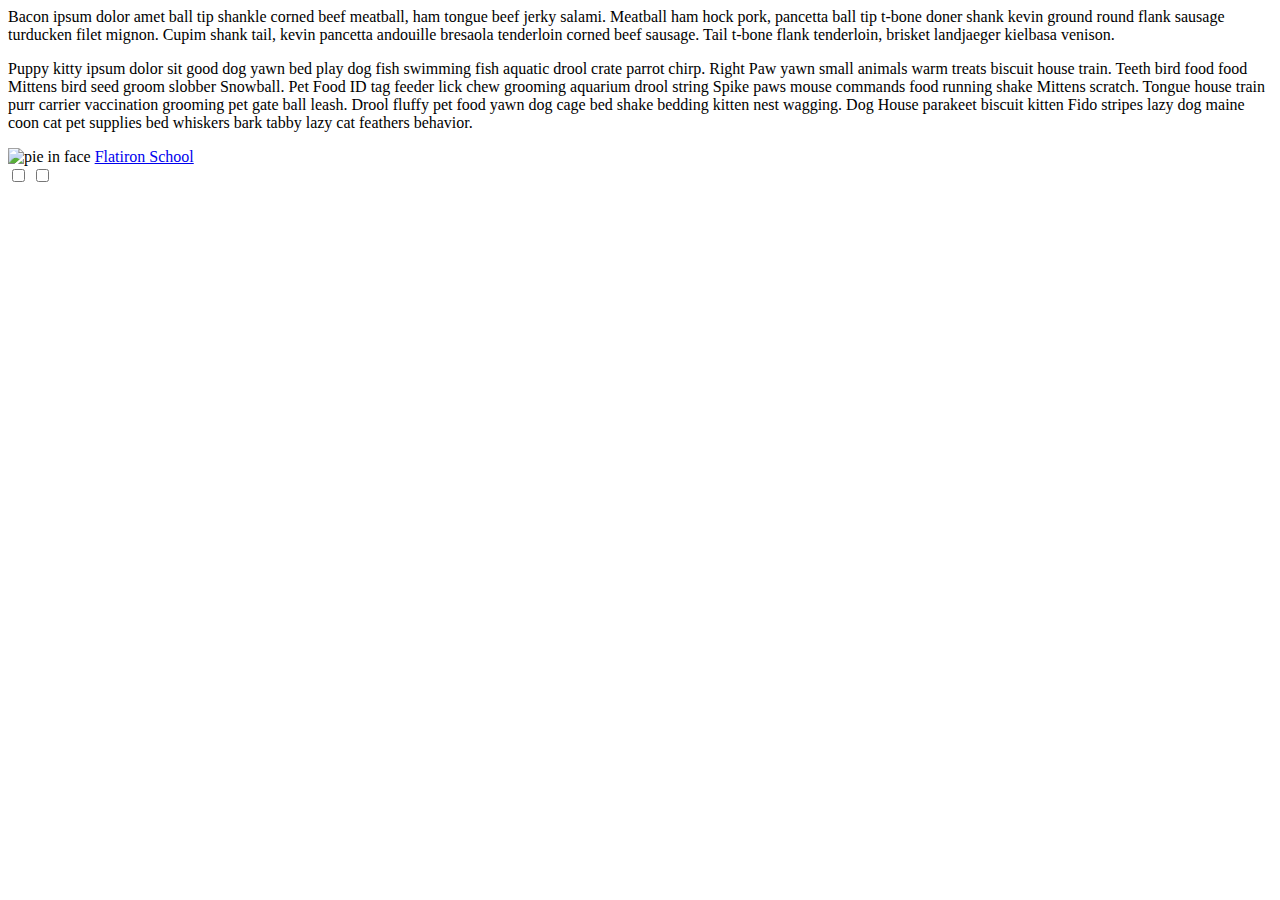
==== index.html @ aa05f6eb "Merge c4e81861388752a4c5c172f6b866498c0850c98b into 8579645c0226322863a9babc5c2161129934d9cb" ====
<head>
  <link rel="stylesheet" type="text/css" href="css/style.css">
  <script src="http://cdnjs.cloudflare.com/ajax/libs/jquery/2.1.1/jquery.min.js"></script>
  <script src="js/methods.js"></script>
</head>
<body>
  <p id="bacon"> Bacon ipsum dolor amet ball tip shankle corned beef meatball, ham tongue beef jerky salami. Meatball ham hock pork, pancetta ball tip t-bone doner shank kevin ground round flank sausage turducken filet mignon. Cupim shank tail, kevin pancetta andouille bresaola tenderloin corned beef sausage. Tail t-bone flank tenderloin, brisket landjaeger kielbasa venison.
  </p>
  <p>Puppy kitty ipsum dolor sit good dog yawn bed play dog fish swimming fish aquatic drool crate parrot chirp. Right Paw yawn small animals warm treats biscuit house train. Teeth bird food food Mittens bird seed groom slobber Snowball. Pet Food ID tag feeder lick chew grooming aquarium drool string Spike paws mouse commands food running shake Mittens scratch. Tongue house train purr carrier vaccination grooming pet gate ball leash. Drool fluffy pet food yawn dog cage bed shake bedding kitten nest wagging. Dog House parakeet biscuit kitten Fido stripes lazy dog maine coon cat pet supplies bed whiskers bark tabby lazy cat feathers behavior. </p>

  <img id="hidden" src="https://s3.amazonaws.com/learn-verified/smiling-dolphin.jpg" alt="smiling dolphin 2">

  <img src="https://s3.amazonaws.com/learn-verified/pie-face.gif" alt="pie in face">

  <div id="favorite-snacks">
    Favorite Snacks:
    Cookies
    Carrot Sticks
    Raisins
  </div>

  <a class="flatironLink" href="flatironschool.com">Flatiron School</a>
  <div id="box">
  </div>
  <form>
    <input type="checkbox" name="selection" value="yes">
    <input type="checkbox" name="selection" value="no">
  </form>

  
</body>
---- css/style.css ----
.iAmFancy {
  background-color: #FFD700;
  border: 10px solid blue;
}

#hidden, #favorite-snacks {
  display: none;
}
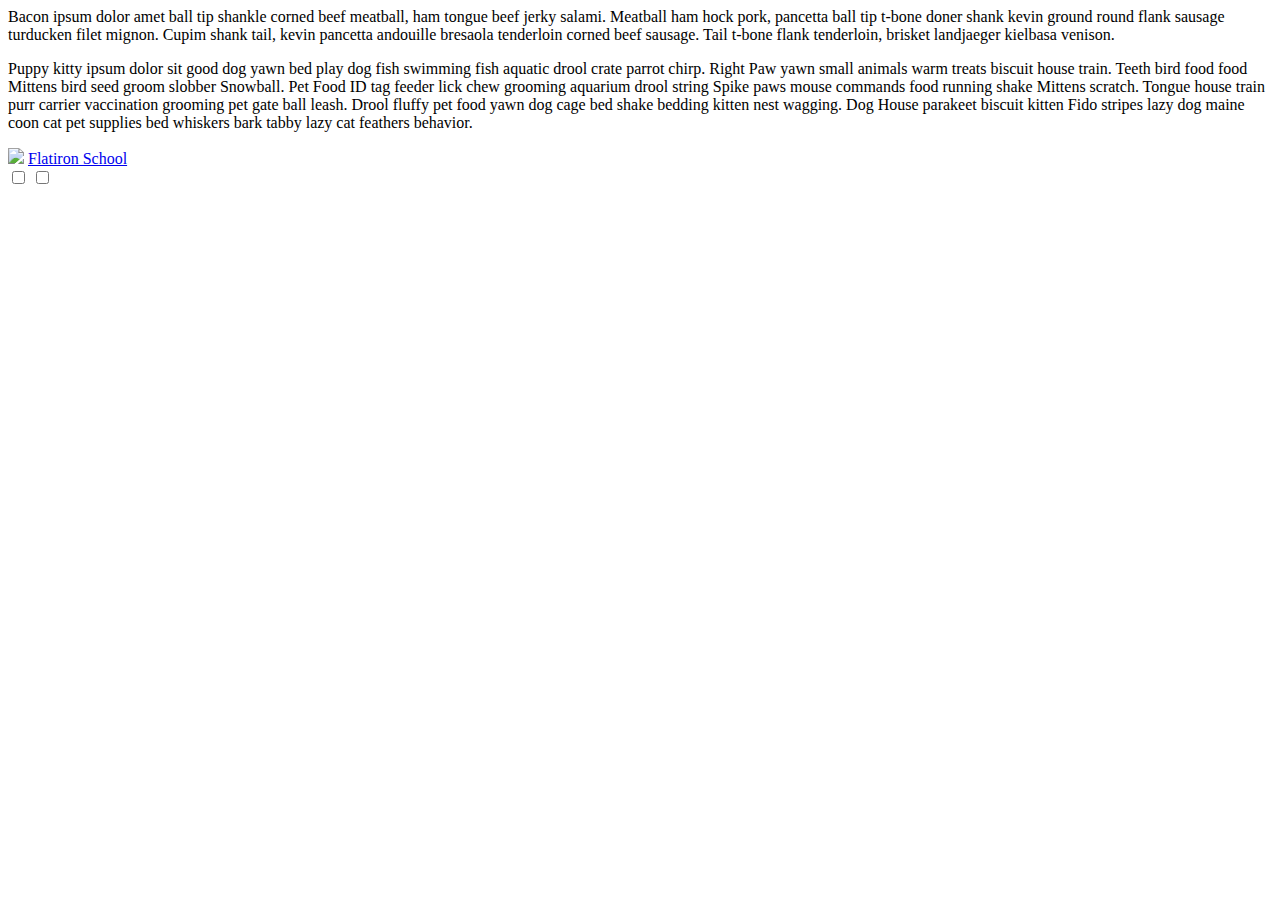
==== commit 40e2fc9a: "Merge 850fe2ef88b79ffc66b95f509c8ac3b229f2c7d3 into 8579645c0226322863a9babc5c2161129934d9cb" ====
--- a/index.html
+++ b/index.html
@@ -10,7 +10,7 @@
 
   <img id="hidden" src="https://s3.amazonaws.com/learn-verified/smiling-dolphin.jpg" alt="smiling dolphin 2">
 
-  <img src="https://s3.amazonaws.com/learn-verified/pie-face.gif" alt="pie in face">
+  <img src="https://s3.amazonaws.com/learn-verified/pie-face.gif">
 
   <div id="favorite-snacks">
     Favorite Snacks:
@@ -26,6 +26,4 @@
     <input type="checkbox" name="selection" value="yes">
     <input type="checkbox" name="selection" value="no">
   </form>
-
-  
 </body>
--- a/css/style.css
+++ b/css/style.css
@@ -6,4 +6,3 @@
 #hidden, #favorite-snacks {
   display: none;
 }
-
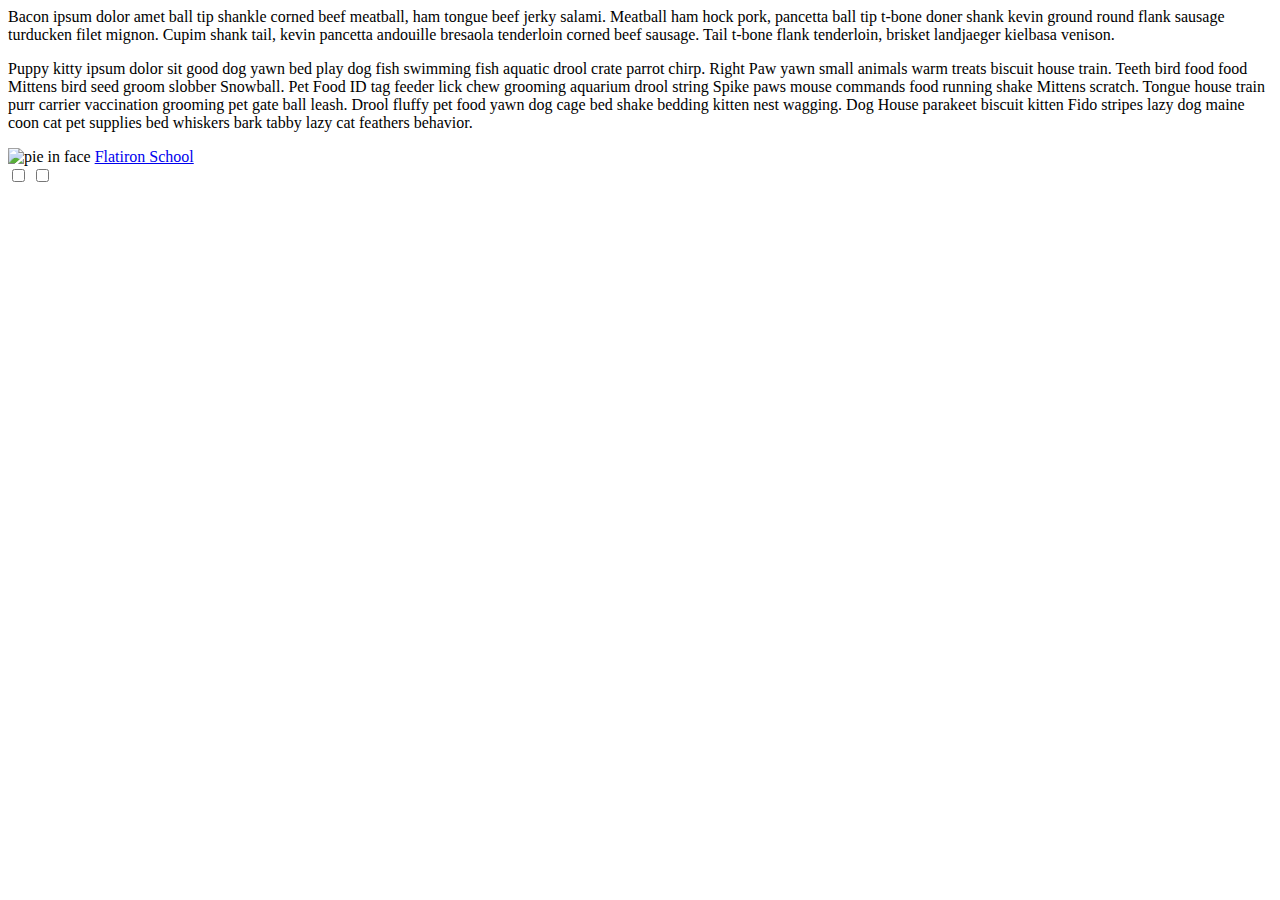
==== commit 54a56e58: "Done." ====
--- a/index.html
+++ b/index.html
@@ -1,7 +1,5 @@
 <head>
   <link rel="stylesheet" type="text/css" href="css/style.css">
-  <script src="http://cdnjs.cloudflare.com/ajax/libs/jquery/2.1.1/jquery.min.js"></script>
-  <script src="js/methods.js"></script>
 </head>
 <body>
   <p id="bacon"> Bacon ipsum dolor amet ball tip shankle corned beef meatball, ham tongue beef jerky salami. Meatball ham hock pork, pancetta ball tip t-bone doner shank kevin ground round flank sausage turducken filet mignon. Cupim shank tail, kevin pancetta andouille bresaola tenderloin corned beef sausage. Tail t-bone flank tenderloin, brisket landjaeger kielbasa venison.
@@ -10,7 +8,7 @@
 
   <img id="hidden" src="https://s3.amazonaws.com/learn-verified/smiling-dolphin.jpg" alt="smiling dolphin 2">
 
-  <img src="https://s3.amazonaws.com/learn-verified/pie-face.gif">
+  <img src="https://s3.amazonaws.com/learn-verified/pie-face.gif" alt="pie in face">
 
   <div id="favorite-snacks">
     Favorite Snacks:
@@ -26,4 +24,8 @@
     <input type="checkbox" name="selection" value="yes">
     <input type="checkbox" name="selection" value="no">
   </form>
+
+  <script src="http://cdnjs.cloudflare.com/ajax/libs/jquery/2.1.1/jquery.min.js"></script>
+  <script src="js/methods.js"></script>
+  
 </body>
--- a/css/style.css
+++ b/css/style.css
@@ -6,3 +6,10 @@
 #hidden, #favorite-snacks {
   display: none;
 }
+
+.myBorder {
+  border-color: blue;
+  border-width: 5px;
+  border-style: dotted;
+}
+
